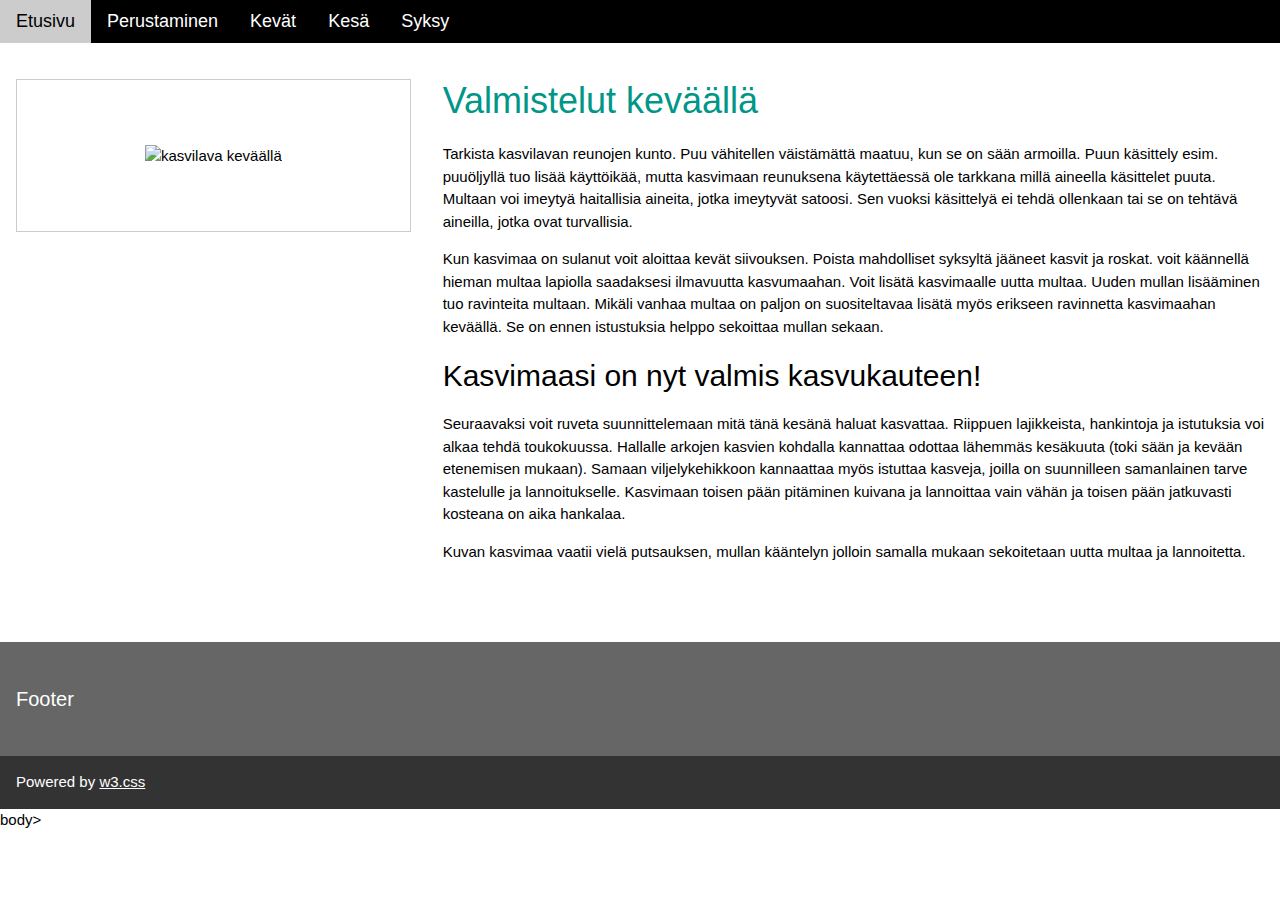
==== kevat.html @ 93fb245a "Add files via upload" ====
<!DOCTYPE html>
<html lang="fi">
<head>
<title>Kasvimaan perustaminen</title>
<meta charset="UTF-8">
<meta name="viewport" content="width=device-width, initial-scale=1">
<link rel="stylesheet" href="CSS2.css">
<link rel="stylesheet" href="CSS1.css">

<style>
html,body,h1,h2,h3,h4,h5,h6 {font-family: "Roboto", sans-serif;}
.w3-sidebar {
  z-index: 3;
  width: 250px;
  top: 43px;
  bottom: 0;
  height: inherit;
}
</style>
</head>
<body>

<!-- Navbar -->
<div class="w3-top">
  <div class="w3-bar w3-theme w3-top w3-left-align w3-large">
    <a class="w3-bar-item w3-button w3-right w3-hide-large w3-hover-white w3-large w3-theme-l1" href="javascript:void(0)" onclick="w3_open()"><i class="fa fa-bars"></i></a>
    <a href="index.html" class="w3-bar-item w3-button w3-theme-l1">Etusivu</a>
    <a href="perustaminen.html" class="w3-bar-item w3-button w3-hide-small w3-hover-white">Perustaminen</a>
    <a href="kevat.html" class="w3-bar-item w3-button w3-hide-small w3-hover-white">Kevät</a>
    <a href="kesa.html" class="w3-bar-item w3-button w3-hide-small w3-hover-white">Kesä</a>
    <a href="syksy.html" class="w3-bar-item w3-button w3-hide-small w3-hover-white">Syksy</a>
  </div>
</div>


  <div class="w3-row w3-padding-64">
        <div class="w3-third w3-container">
      <p class="w3-border w3-padding-large w3-padding-64 w3-center"><img src="Kuvat/Kasvilava.kevat.jpg" alt="kasvilava keväällä" style="width:100%"></p>
    </div>
    <div class="w3-twothird w3-container">
      <h1 class="w3-text-teal">Valmistelut keväällä</h1>
      <p>Tarkista kasvilavan reunojen kunto. Puu vähitellen väistämättä maatuu, kun se on sään armoilla. Puun käsittely esim. puuöljyllä tuo lisää käyttöikää, mutta kasvimaan reunuksena käytettäessä ole tarkkana
          millä aineella käsittelet puuta. Multaan voi imeytyä haitallisia aineita, jotka imeytyvät satoosi. Sen vuoksi käsittelyä ei tehdä ollenkaan tai se on tehtävä aineilla, jotka ovat turvallisia.
      </p>
      <p>Kun kasvimaa on sulanut voit aloittaa kevät siivouksen. Poista mahdolliset syksyltä jääneet kasvit ja roskat. voit käännellä hieman multaa lapiolla saadaksesi ilmavuutta kasvumaahan.
        Voit lisätä kasvimaalle uutta multaa. Uuden mullan lisääminen tuo ravinteita multaan. Mikäli vanhaa multaa on paljon on suositeltavaa lisätä myös erikseen ravinnetta kasvimaahan keväällä. 
    Se on ennen istustuksia helppo sekoittaa mullan sekaan.</p>
        <h2>Kasvimaasi on nyt valmis kasvukauteen!</h2>
        <p>Seuraavaksi voit ruveta suunnittelemaan mitä tänä kesänä haluat kasvattaa. Riippuen lajikkeista, hankintoja ja istutuksia voi alkaa tehdä toukokuussa. 
            Hallalle arkojen kasvien kohdalla kannattaa odottaa lähemmäs kesäkuuta (toki sään ja kevään etenemisen mukaan). Samaan viljelykehikkoon kannaattaa myös istuttaa kasveja,
            joilla on suunnilleen samanlainen tarve kastelulle ja lannoitukselle. Kasvimaan toisen pään pitäminen kuivana ja lannoittaa vain vähän ja toisen pään jatkuvasti kosteana on aika hankalaa.
        </p>
        <p>Kuvan kasvimaa vaatii vielä putsauksen, mullan kääntelyn jolloin samalla mukaan sekoitetaan uutta multaa ja lannoitetta.</p>
    </div>
  </div>
 

  <footer id="myFooter">
    <div class="w3-container w3-theme-l2 w3-padding-32">
      <h4>Footer</h4>
    </div>

    <div class="w3-container w3-theme-l1">
      <p>Powered by <a href="https://www.w3schools.com/w3css/default.asp" target="_blank">w3.css</a></p>
    </div>
  </footer>

<!-- END MAIN -->
</div>

<script>
// Get the Sidebar
var mySidebar = document.getElementById("mySidebar");

// Get the DIV with overlay effect
var overlayBg = document.getElementById("myOverlay");

// Toggle between showing and hiding the sidebar, and add overlay effect
function w3_open() {
  if (mySidebar.style.display === 'block') {
    mySidebar.style.display = 'none';
    overlayBg.style.display = "none";
  } else {
    mySidebar.style.display = 'block';
    overlayBg.style.display = "block";
  }
}

// Close the sidebar with the close button
function w3_close() {
  mySidebar.style.display = "none";
  overlayBg.style.display = "none";
}
</script>

</body>
</html>body>
</html>
---- CSS2.css ----
/* W3.CSS 4.15 December 2020 by Jan Egil and Borge Refsnes */
html{box-sizing:border-box}*,*:before,*:after{box-sizing:inherit}
/* Extract from normalize.css by Nicolas Gallagher and Jonathan Neal git.io/normalize */
html{-ms-text-size-adjust:100%;-webkit-text-size-adjust:100%}body{margin:0}
article,aside,details,figcaption,figure,footer,header,main,menu,nav,section{display:block}summary{display:list-item}
audio,canvas,progress,video{display:inline-block}progress{vertical-align:baseline}
audio:not([controls]){display:none;height:0}[hidden],template{display:none}
a{background-color:transparent}a:active,a:hover{outline-width:0}
abbr[title]{border-bottom:none;text-decoration:underline;text-decoration:underline dotted}
b,strong{font-weight:bolder}dfn{font-style:italic}mark{background:#ff0;color:#000}
small{font-size:80%}sub,sup{font-size:75%;line-height:0;position:relative;vertical-align:baseline}
sub{bottom:-0.25em}sup{top:-0.5em}figure{margin:1em 40px}img{border-style:none}
code,kbd,pre,samp{font-family:monospace,monospace;font-size:1em}hr{box-sizing:content-box;height:0;overflow:visible}
button,input,select,textarea,optgroup{font:inherit;margin:0}optgroup{font-weight:bold}
button,input{overflow:visible}button,select{text-transform:none}
button,[type=button],[type=reset],[type=submit]{-webkit-appearance:button}
button::-moz-focus-inner,[type=button]::-moz-focus-inner,[type=reset]::-moz-focus-inner,[type=submit]::-moz-focus-inner{border-style:none;padding:0}
button:-moz-focusring,[type=button]:-moz-focusring,[type=reset]:-moz-focusring,[type=submit]:-moz-focusring{outline:1px dotted ButtonText}
fieldset{border:1px solid #c0c0c0;margin:0 2px;padding:.35em .625em .75em}
legend{color:inherit;display:table;max-width:100%;padding:0;white-space:normal}textarea{overflow:auto}
[type=checkbox],[type=radio]{padding:0}
[type=number]::-webkit-inner-spin-button,[type=number]::-webkit-outer-spin-button{height:auto}
[type=search]{-webkit-appearance:textfield;outline-offset:-2px}
[type=search]::-webkit-search-decoration{-webkit-appearance:none}
::-webkit-file-upload-button{-webkit-appearance:button;font:inherit}
/* End extract */
html,body{font-family:Verdana,sans-serif;font-size:15px;line-height:1.5}html{overflow-x:hidden}
h1{font-size:36px}h2{font-size:30px}h3{font-size:24px}h4{font-size:20px}h5{font-size:18px}h6{font-size:16px}
.w3-serif{font-family:serif}.w3-sans-serif{font-family:sans-serif}.w3-cursive{font-family:cursive}.w3-monospace{font-family:monospace}
h1,h2,h3,h4,h5,h6{font-family:"Segoe UI",Arial,sans-serif;font-weight:400;margin:10px 0}.w3-wide{letter-spacing:4px}
hr{border:0;border-top:1px solid #eee;margin:20px 0}
.w3-image{max-width:100%;height:auto}img{vertical-align:middle}a{color:inherit}
.w3-table,.w3-table-all{border-collapse:collapse;border-spacing:0;width:100%;display:table}.w3-table-all{border:1px solid #ccc}
.w3-bordered tr,.w3-table-all tr{border-bottom:1px solid #ddd}.w3-striped tbody tr:nth-child(even){background-color:#f1f1f1}
.w3-table-all tr:nth-child(odd){background-color:#fff}.w3-table-all tr:nth-child(even){background-color:#f1f1f1}
.w3-hoverable tbody tr:hover,.w3-ul.w3-hoverable li:hover{background-color:#ccc}.w3-centered tr th,.w3-centered tr td{text-align:center}
.w3-table td,.w3-table th,.w3-table-all td,.w3-table-all th{padding:8px 8px;display:table-cell;text-align:left;vertical-align:top}
.w3-table th:first-child,.w3-table td:first-child,.w3-table-all th:first-child,.w3-table-all td:first-child{padding-left:16px}
.w3-btn,.w3-button{border:none;display:inline-block;padding:8px 16px;vertical-align:middle;overflow:hidden;text-decoration:none;color:inherit;background-color:inherit;text-align:center;cursor:pointer;white-space:nowrap}
.w3-btn:hover{box-shadow:0 8px 16px 0 rgba(0,0,0,0.2),0 6px 20px 0 rgba(0,0,0,0.19)}
.w3-btn,.w3-button{-webkit-touch-callout:none;-webkit-user-select:none;-khtml-user-select:none;-moz-user-select:none;-ms-user-select:none;user-select:none}   
.w3-disabled,.w3-btn:disabled,.w3-button:disabled{cursor:not-allowed;opacity:0.3}.w3-disabled *,:disabled *{pointer-events:none}
.w3-btn.w3-disabled:hover,.w3-btn:disabled:hover{box-shadow:none}
.w3-badge,.w3-tag{background-color:#000;color:#fff;display:inline-block;padding-left:8px;padding-right:8px;text-align:center}.w3-badge{border-radius:50%}
.w3-ul{list-style-type:none;padding:0;margin:0}.w3-ul li{padding:8px 16px;border-bottom:1px solid #ddd}.w3-ul li:last-child{border-bottom:none}
.w3-tooltip,.w3-display-container{position:relative}.w3-tooltip .w3-text{display:none}.w3-tooltip:hover .w3-text{display:inline-block}
.w3-ripple:active{opacity:0.5}.w3-ripple{transition:opacity 0s}
.w3-input{padding:8px;display:block;border:none;border-bottom:1px solid #ccc;width:100%}
.w3-select{padding:9px 0;width:100%;border:none;border-bottom:1px solid #ccc}
.w3-dropdown-click,.w3-dropdown-hover{position:relative;display:inline-block;cursor:pointer}
.w3-dropdown-hover:hover .w3-dropdown-content{display:block}
.w3-dropdown-hover:first-child,.w3-dropdown-click:hover{background-color:#ccc;color:#000}
.w3-dropdown-hover:hover > .w3-button:first-child,.w3-dropdown-click:hover > .w3-button:first-child{background-color:#ccc;color:#000}
.w3-dropdown-content{cursor:auto;color:#000;background-color:#fff;display:none;position:absolute;min-width:160px;margin:0;padding:0;z-index:1}
.w3-check,.w3-radio{width:24px;height:24px;position:relative;top:6px}
.w3-sidebar{height:100%;width:200px;background-color:#fff;position:fixed!important;z-index:1;overflow:auto}
.w3-bar-block .w3-dropdown-hover,.w3-bar-block .w3-dropdown-click{width:100%}
.w3-bar-block .w3-dropdown-hover .w3-dropdown-content,.w3-bar-block .w3-dropdown-click .w3-dropdown-content{min-width:100%}
.w3-bar-block .w3-dropdown-hover .w3-button,.w3-bar-block .w3-dropdown-click .w3-button{width:100%;text-align:left;padding:8px 16px}
.w3-main,#main{transition:margin-left .4s}
.w3-modal{z-index:3;display:none;padding-top:100px;position:fixed;left:0;top:0;width:100%;height:100%;overflow:auto;background-color:rgb(0,0,0);background-color:rgba(0,0,0,0.4)}
.w3-modal-content{margin:auto;background-color:#fff;position:relative;padding:0;outline:0;width:600px}
.w3-bar{width:100%;overflow:hidden}.w3-center .w3-bar{display:inline-block;width:auto}
.w3-bar .w3-bar-item{padding:8px 16px;float:left;width:auto;border:none;display:block;outline:0}
.w3-bar .w3-dropdown-hover,.w3-bar .w3-dropdown-click{position:static;float:left}
.w3-bar .w3-button{white-space:normal}
.w3-bar-block .w3-bar-item{width:100%;display:block;padding:8px 16px;text-align:left;border:none;white-space:normal;float:none;outline:0}
.w3-bar-block.w3-center .w3-bar-item{text-align:center}.w3-block{display:block;width:100%}
.w3-responsive{display:block;overflow-x:auto}
.w3-container:after,.w3-container:before,.w3-panel:after,.w3-panel:before,.w3-row:after,.w3-row:before,.w3-row-padding:after,.w3-row-padding:before,
.w3-cell-row:before,.w3-cell-row:after,.w3-clear:after,.w3-clear:before,.w3-bar:before,.w3-bar:after{content:"";display:table;clear:both}
.w3-col,.w3-half,.w3-third,.w3-twothird,.w3-threequarter,.w3-quarter{float:left;width:100%}
.w3-col.s1{width:8.33333%}.w3-col.s2{width:16.66666%}.w3-col.s3{width:24.99999%}.w3-col.s4{width:33.33333%}
.w3-col.s5{width:41.66666%}.w3-col.s6{width:49.99999%}.w3-col.s7{width:58.33333%}.w3-col.s8{width:66.66666%}
.w3-col.s9{width:74.99999%}.w3-col.s10{width:83.33333%}.w3-col.s11{width:91.66666%}.w3-col.s12{width:99.99999%}
@media (min-width:601px){.w3-col.m1{width:8.33333%}.w3-col.m2{width:16.66666%}.w3-col.m3,.w3-quarter{width:24.99999%}.w3-col.m4,.w3-third{width:33.33333%}
.w3-col.m5{width:41.66666%}.w3-col.m6,.w3-half{width:49.99999%}.w3-col.m7{width:58.33333%}.w3-col.m8,.w3-twothird{width:66.66666%}
.w3-col.m9,.w3-threequarter{width:74.99999%}.w3-col.m10{width:83.33333%}.w3-col.m11{width:91.66666%}.w3-col.m12{width:99.99999%}}
@media (min-width:993px){.w3-col.l1{width:8.33333%}.w3-col.l2{width:16.66666%}.w3-col.l3{width:24.99999%}.w3-col.l4{width:33.33333%}
.w3-col.l5{width:41.66666%}.w3-col.l6{width:49.99999%}.w3-col.l7{width:58.33333%}.w3-col.l8{width:66.66666%}
.w3-col.l9{width:74.99999%}.w3-col.l10{width:83.33333%}.w3-col.l11{width:91.66666%}.w3-col.l12{width:99.99999%}}
.w3-rest{overflow:hidden}.w3-stretch{margin-left:-16px;margin-right:-16px}
.w3-content,.w3-auto{margin-left:auto;margin-right:auto}.w3-content{max-width:980px}.w3-auto{max-width:1140px}
.w3-cell-row{display:table;width:100%}.w3-cell{display:table-cell}
.w3-cell-top{vertical-align:top}.w3-cell-middle{vertical-align:middle}.w3-cell-bottom{vertical-align:bottom}
.w3-hide{display:none!important}.w3-show-block,.w3-show{display:block!important}.w3-show-inline-block{display:inline-block!important}
@media (max-width:1205px){.w3-auto{max-width:95%}}
@media (max-width:600px){.w3-modal-content{margin:0 10px;width:auto!important}.w3-modal{padding-top:30px}
.w3-dropdown-hover.w3-mobile .w3-dropdown-content,.w3-dropdown-click.w3-mobile .w3-dropdown-content{position:relative}	
.w3-hide-small{display:none!important}.w3-mobile{display:block;width:100%!important}.w3-bar-item.w3-mobile,.w3-dropdown-hover.w3-mobile,.w3-dropdown-click.w3-mobile{text-align:center}
.w3-dropdown-hover.w3-mobile,.w3-dropdown-hover.w3-mobile .w3-btn,.w3-dropdown-hover.w3-mobile .w3-button,.w3-dropdown-click.w3-mobile,.w3-dropdown-click.w3-mobile .w3-btn,.w3-dropdown-click.w3-mobile .w3-button{width:100%}}
@media (max-width:768px){.w3-modal-content{width:500px}.w3-modal{padding-top:50px}}
@media (min-width:993px){.w3-modal-content{width:900px}.w3-hide-large{display:none!important}.w3-sidebar.w3-collapse{display:block!important}}
@media (max-width:992px) and (min-width:601px){.w3-hide-medium{display:none!important}}
@media (max-width:992px){.w3-sidebar.w3-collapse{display:none}.w3-main{margin-left:0!important;margin-right:0!important}.w3-auto{max-width:100%}}
.w3-top,.w3-bottom{position:fixed;width:100%;z-index:1}.w3-top{top:0}.w3-bottom{bottom:0}
.w3-overlay{position:fixed;display:none;width:100%;height:100%;top:0;left:0;right:0;bottom:0;background-color:rgba(0,0,0,0.5);z-index:2}
.w3-display-topleft{position:absolute;left:0;top:0}.w3-display-topright{position:absolute;right:0;top:0}
.w3-display-bottomleft{position:absolute;left:0;bottom:0}.w3-display-bottomright{position:absolute;right:0;bottom:0}
.w3-display-middle{position:absolute;top:50%;left:50%;transform:translate(-50%,-50%);-ms-transform:translate(-50%,-50%)}
.w3-display-left{position:absolute;top:50%;left:0%;transform:translate(0%,-50%);-ms-transform:translate(-0%,-50%)}
.w3-display-right{position:absolute;top:50%;right:0%;transform:translate(0%,-50%);-ms-transform:translate(0%,-50%)}
.w3-display-topmiddle{position:absolute;left:50%;top:0;transform:translate(-50%,0%);-ms-transform:translate(-50%,0%)}
.w3-display-bottommiddle{position:absolute;left:50%;bottom:0;transform:translate(-50%,0%);-ms-transform:translate(-50%,0%)}
.w3-display-container:hover .w3-display-hover{display:block}.w3-display-container:hover span.w3-display-hover{display:inline-block}.w3-display-hover{display:none}
.w3-display-position{position:absolute}
.w3-circle{border-radius:50%}
.w3-round-small{border-radius:2px}.w3-round,.w3-round-medium{border-radius:4px}.w3-round-large{border-radius:8px}.w3-round-xlarge{border-radius:16px}.w3-round-xxlarge{border-radius:32px}
.w3-row-padding,.w3-row-padding>.w3-half,.w3-row-padding>.w3-third,.w3-row-padding>.w3-twothird,.w3-row-padding>.w3-threequarter,.w3-row-padding>.w3-quarter,.w3-row-padding>.w3-col{padding:0 8px}
.w3-container,.w3-panel{padding:0.01em 16px}.w3-panel{margin-top:16px;margin-bottom:16px}
.w3-code,.w3-codespan{font-family:Consolas,"courier new";font-size:16px}
.w3-code{width:auto;background-color:#fff;padding:8px 12px;border-left:4px solid #4CAF50;word-wrap:break-word}
.w3-codespan{color:crimson;background-color:#f1f1f1;padding-left:4px;padding-right:4px;font-size:110%}
.w3-card,.w3-card-2{box-shadow:0 2px 5px 0 rgba(0,0,0,0.16),0 2px 10px 0 rgba(0,0,0,0.12)}
.w3-card-4,.w3-hover-shadow:hover{box-shadow:0 4px 10px 0 rgba(0,0,0,0.2),0 4px 20px 0 rgba(0,0,0,0.19)}
.w3-spin{animation:w3-spin 2s infinite linear}@keyframes w3-spin{0%{transform:rotate(0deg)}100%{transform:rotate(359deg)}}
.w3-animate-fading{animation:fading 10s infinite}@keyframes fading{0%{opacity:0}50%{opacity:1}100%{opacity:0}}
.w3-animate-opacity{animation:opac 0.8s}@keyframes opac{from{opacity:0} to{opacity:1}}
.w3-animate-top{position:relative;animation:animatetop 0.4s}@keyframes animatetop{from{top:-300px;opacity:0} to{top:0;opacity:1}}
.w3-animate-left{position:relative;animation:animateleft 0.4s}@keyframes animateleft{from{left:-300px;opacity:0} to{left:0;opacity:1}}
.w3-animate-right{position:relative;animation:animateright 0.4s}@keyframes animateright{from{right:-300px;opacity:0} to{right:0;opacity:1}}
.w3-animate-bottom{position:relative;animation:animatebottom 0.4s}@keyframes animatebottom{from{bottom:-300px;opacity:0} to{bottom:0;opacity:1}}
.w3-animate-zoom {animation:animatezoom 0.6s}@keyframes animatezoom{from{transform:scale(0)} to{transform:scale(1)}}
.w3-animate-input{transition:width 0.4s ease-in-out}.w3-animate-input:focus{width:100%!important}
.w3-opacity,.w3-hover-opacity:hover{opacity:0.60}.w3-opacity-off,.w3-hover-opacity-off:hover{opacity:1}
.w3-opacity-max{opacity:0.25}.w3-opacity-min{opacity:0.75}
.w3-greyscale-max,.w3-grayscale-max,.w3-hover-greyscale:hover,.w3-hover-grayscale:hover{filter:grayscale(100%)}
.w3-greyscale,.w3-grayscale{filter:grayscale(75%)}.w3-greyscale-min,.w3-grayscale-min{filter:grayscale(50%)}
.w3-sepia{filter:sepia(75%)}.w3-sepia-max,.w3-hover-sepia:hover{filter:sepia(100%)}.w3-sepia-min{filter:sepia(50%)}
.w3-tiny{font-size:10px!important}.w3-small{font-size:12px!important}.w3-medium{font-size:15px!important}.w3-large{font-size:18px!important}
.w3-xlarge{font-size:24px!important}.w3-xxlarge{font-size:36px!important}.w3-xxxlarge{font-size:48px!important}.w3-jumbo{font-size:64px!important}
.w3-left-align{text-align:left!important}.w3-right-align{text-align:right!important}.w3-justify{text-align:justify!important}.w3-center{text-align:center!important}
.w3-border-0{border:0!important}.w3-border{border:1px solid #ccc!important}
.w3-border-top{border-top:1px solid #ccc!important}.w3-border-bottom{border-bottom:1px solid #ccc!important}
.w3-border-left{border-left:1px solid #ccc!important}.w3-border-right{border-right:1px solid #ccc!important}
.w3-topbar{border-top:6px solid #ccc!important}.w3-bottombar{border-bottom:6px solid #ccc!important}
.w3-leftbar{border-left:6px solid #ccc!important}.w3-rightbar{border-right:6px solid #ccc!important}
.w3-section,.w3-code{margin-top:16px!important;margin-bottom:16px!important}
.w3-margin{margin:16px!important}.w3-margin-top{margin-top:16px!important}.w3-margin-bottom{margin-bottom:16px!important}
.w3-margin-left{margin-left:16px!important}.w3-margin-right{margin-right:16px!important}
.w3-padding-small{padding:4px 8px!important}.w3-padding{padding:8px 16px!important}.w3-padding-large{padding:12px 24px!important}
.w3-padding-16{padding-top:16px!important;padding-bottom:16px!important}.w3-padding-24{padding-top:24px!important;padding-bottom:24px!important}
.w3-padding-32{padding-top:32px!important;padding-bottom:32px!important}.w3-padding-48{padding-top:48px!important;padding-bottom:48px!important}
.w3-padding-64{padding-top:64px!important;padding-bottom:64px!important}
.w3-padding-top-64{padding-top:64px!important}.w3-padding-top-48{padding-top:48px!important}
.w3-padding-top-32{padding-top:32px!important}.w3-padding-top-24{padding-top:24px!important}
.w3-left{float:left!important}.w3-right{float:right!important}
.w3-button:hover{color:#000!important;background-color:#ccc!important}
.w3-transparent,.w3-hover-none:hover{background-color:transparent!important}
.w3-hover-none:hover{box-shadow:none!important}
/* Colors */
.w3-amber,.w3-hover-amber:hover{color:#000!important;background-color:#ffc107!important}
.w3-aqua,.w3-hover-aqua:hover{color:#000!important;background-color:#00ffff!important}
.w3-blue,.w3-hover-blue:hover{color:#fff!important;background-color:#2196F3!important}
.w3-light-blue,.w3-hover-light-blue:hover{color:#000!important;background-color:#87CEEB!important}
.w3-brown,.w3-hover-brown:hover{color:#fff!important;background-color:#795548!important}
.w3-cyan,.w3-hover-cyan:hover{color:#000!important;background-color:#00bcd4!important}
.w3-blue-grey,.w3-hover-blue-grey:hover,.w3-blue-gray,.w3-hover-blue-gray:hover{color:#fff!important;background-color:#607d8b!important}
.w3-green,.w3-hover-green:hover{color:#fff!important;background-color:#4CAF50!important}
.w3-light-green,.w3-hover-light-green:hover{color:#000!important;background-color:#8bc34a!important}
.w3-indigo,.w3-hover-indigo:hover{color:#fff!important;background-color:#3f51b5!important}
.w3-khaki,.w3-hover-khaki:hover{color:#000!important;background-color:#f0e68c!important}
.w3-lime,.w3-hover-lime:hover{color:#000!important;background-color:#cddc39!important}
.w3-orange,.w3-hover-orange:hover{color:#000!important;background-color:#ff9800!important}
.w3-deep-orange,.w3-hover-deep-orange:hover{color:#fff!important;background-color:#ff5722!important}
.w3-pink,.w3-hover-pink:hover{color:#fff!important;background-color:#e91e63!important}
.w3-purple,.w3-hover-purple:hover{color:#fff!important;background-color:#9c27b0!important}
.w3-deep-purple,.w3-hover-deep-purple:hover{color:#fff!important;background-color:#673ab7!important}
.w3-red,.w3-hover-red:hover{color:#fff!important;background-color:#f44336!important}
.w3-sand,.w3-hover-sand:hover{color:#000!important;background-color:#fdf5e6!important}
.w3-teal,.w3-hover-teal:hover{color:#fff!important;background-color:#009688!important}
.w3-yellow,.w3-hover-yellow:hover{color:#000!important;background-color:#ffeb3b!important}
.w3-white,.w3-hover-white:hover{color:#000!important;background-color:#fff!important}
.w3-black,.w3-hover-black:hover{color:#fff!important;background-color:#000!important}
.w3-grey,.w3-hover-grey:hover,.w3-gray,.w3-hover-gray:hover{color:#000!important;background-color:#9e9e9e!important}
.w3-light-grey,.w3-hover-light-grey:hover,.w3-light-gray,.w3-hover-light-gray:hover{color:#000!important;background-color:#f1f1f1!important}
.w3-dark-grey,.w3-hover-dark-grey:hover,.w3-dark-gray,.w3-hover-dark-gray:hover{color:#fff!important;background-color:#616161!important}
.w3-pale-red,.w3-hover-pale-red:hover{color:#000!important;background-color:#ffdddd!important}
.w3-pale-green,.w3-hover-pale-green:hover{color:#000!important;background-color:#ddffdd!important}
.w3-pale-yellow,.w3-hover-pale-yellow:hover{color:#000!important;background-color:#ffffcc!important}
.w3-pale-blue,.w3-hover-pale-blue:hover{color:#000!important;background-color:#ddffff!important}
.w3-text-amber,.w3-hover-text-amber:hover{color:#ffc107!important}
.w3-text-aqua,.w3-hover-text-aqua:hover{color:#00ffff!important}
.w3-text-blue,.w3-hover-text-blue:hover{color:#2196F3!important}
.w3-text-light-blue,.w3-hover-text-light-blue:hover{color:#87CEEB!important}
.w3-text-brown,.w3-hover-text-brown:hover{color:#795548!important}
.w3-text-cyan,.w3-hover-text-cyan:hover{color:#00bcd4!important}
.w3-text-blue-grey,.w3-hover-text-blue-grey:hover,.w3-text-blue-gray,.w3-hover-text-blue-gray:hover{color:#607d8b!important}
.w3-text-green,.w3-hover-text-green:hover{color:#4CAF50!important}
.w3-text-light-green,.w3-hover-text-light-green:hover{color:#8bc34a!important}
.w3-text-indigo,.w3-hover-text-indigo:hover{color:#3f51b5!important}
.w3-text-khaki,.w3-hover-text-khaki:hover{color:#b4aa50!important}
.w3-text-lime,.w3-hover-text-lime:hover{color:#cddc39!important}
.w3-text-orange,.w3-hover-text-orange:hover{color:#ff9800!important}
.w3-text-deep-orange,.w3-hover-text-deep-orange:hover{color:#ff5722!important}
.w3-text-pink,.w3-hover-text-pink:hover{color:#e91e63!important}
.w3-text-purple,.w3-hover-text-purple:hover{color:#9c27b0!important}
.w3-text-deep-purple,.w3-hover-text-deep-purple:hover{color:#673ab7!important}
.w3-text-red,.w3-hover-text-red:hover{color:#f44336!important}
.w3-text-sand,.w3-hover-text-sand:hover{color:#fdf5e6!important}
.w3-text-teal,.w3-hover-text-teal:hover{color:#009688!important}
.w3-text-yellow,.w3-hover-text-yellow:hover{color:#d2be0e!important}
.w3-text-white,.w3-hover-text-white:hover{color:#fff!important}
.w3-text-black,.w3-hover-text-black:hover{color:#000!important}
.w3-text-grey,.w3-hover-text-grey:hover,.w3-text-gray,.w3-hover-text-gray:hover{color:#757575!important}
.w3-text-light-grey,.w3-hover-text-light-grey:hover,.w3-text-light-gray,.w3-hover-text-light-gray:hover{color:#f1f1f1!important}
.w3-text-dark-grey,.w3-hover-text-dark-grey:hover,.w3-text-dark-gray,.w3-hover-text-dark-gray:hover{color:#3a3a3a!important}
.w3-border-amber,.w3-hover-border-amber:hover{border-color:#ffc107!important}
.w3-border-aqua,.w3-hover-border-aqua:hover{border-color:#00ffff!important}
.w3-border-blue,.w3-hover-border-blue:hover{border-color:#2196F3!important}
.w3-border-light-blue,.w3-hover-border-light-blue:hover{border-color:#87CEEB!important}
.w3-border-brown,.w3-hover-border-brown:hover{border-color:#795548!important}
.w3-border-cyan,.w3-hover-border-cyan:hover{border-color:#00bcd4!important}
.w3-border-blue-grey,.w3-hover-border-blue-grey:hover,.w3-border-blue-gray,.w3-hover-border-blue-gray:hover{border-color:#607d8b!important}
.w3-border-green,.w3-hover-border-green:hover{border-color:#4CAF50!important}
.w3-border-light-green,.w3-hover-border-light-green:hover{border-color:#8bc34a!important}
.w3-border-indigo,.w3-hover-border-indigo:hover{border-color:#3f51b5!important}
.w3-border-khaki,.w3-hover-border-khaki:hover{border-color:#f0e68c!important}
.w3-border-lime,.w3-hover-border-lime:hover{border-color:#cddc39!important}
.w3-border-orange,.w3-hover-border-orange:hover{border-color:#ff9800!important}
.w3-border-deep-orange,.w3-hover-border-deep-orange:hover{border-color:#ff5722!important}
.w3-border-pink,.w3-hover-border-pink:hover{border-color:#e91e63!important}
.w3-border-purple,.w3-hover-border-purple:hover{border-color:#9c27b0!important}
.w3-border-deep-purple,.w3-hover-border-deep-purple:hover{border-color:#673ab7!important}
.w3-border-red,.w3-hover-border-red:hover{border-color:#f44336!important}
.w3-border-sand,.w3-hover-border-sand:hover{border-color:#fdf5e6!important}
.w3-border-teal,.w3-hover-border-teal:hover{border-color:#009688!important}
.w3-border-yellow,.w3-hover-border-yellow:hover{border-color:#ffeb3b!important}
.w3-border-white,.w3-hover-border-white:hover{border-color:#fff!important}
.w3-border-black,.w3-hover-border-black:hover{border-color:#000!important}
.w3-border-grey,.w3-hover-border-grey:hover,.w3-border-gray,.w3-hover-border-gray:hover{border-color:#9e9e9e!important}
.w3-border-light-grey,.w3-hover-border-light-grey:hover,.w3-border-light-gray,.w3-hover-border-light-gray:hover{border-color:#f1f1f1!important}
.w3-border-dark-grey,.w3-hover-border-dark-grey:hover,.w3-border-dark-gray,.w3-hover-border-dark-gray:hover{border-color:#616161!important}
.w3-border-pale-red,.w3-hover-border-pale-red:hover{border-color:#ffe7e7!important}.w3-border-pale-green,.w3-hover-border-pale-green:hover{border-color:#e7ffe7!important}
.w3-border-pale-yellow,.w3-hover-border-pale-yellow:hover{border-color:#ffffcc!important}.w3-border-pale-blue,.w3-hover-border-pale-blue:hover{border-color:#e7ffff!important}
---- CSS1.css ----
.w3-theme-l5 {color:#000 !important; background-color:#f0f0f0 !important}
.w3-theme-l4 {color:#000 !important; background-color:#cccccc !important}
.w3-theme-l3 {color:#fff !important; background-color:#999999 !important}
.w3-theme-l2 {color:#fff !important; background-color:#666666 !important}
.w3-theme-l1 {color:#fff !important; background-color:#333333 !important}
.w3-theme-d1 {color:#fff !important; background-color:#000000 !important}
.w3-theme-d2 {color:#fff !important; background-color:#000000 !important}
.w3-theme-d3 {color:#fff !important; background-color:#000000 !important}
.w3-theme-d4 {color:#fff !important; background-color:#000000 !important}
.w3-theme-d5 {color:#fff !important; background-color:#000000 !important}

.w3-theme-light {color:#000 !important; background-color:#f0f0f0 !important}
.w3-theme-dark {color:#fff !important; background-color:#000000 !important}
.w3-theme-action {color:#fff !important; background-color:#000000 !important}

.w3-theme {color:#fff !important; background-color:#000000 !important}
.w3-text-theme {color:#000000 !important}
.w3-border-theme {border-color:#000000 !important}

.w3-hover-theme:hover {color:#fff !important; background-color:#000000 !important}
.w3-hover-text-theme:hover {color:#000000 !important}
.w3-hover-border-theme:hover {border-color:#000000 !important}
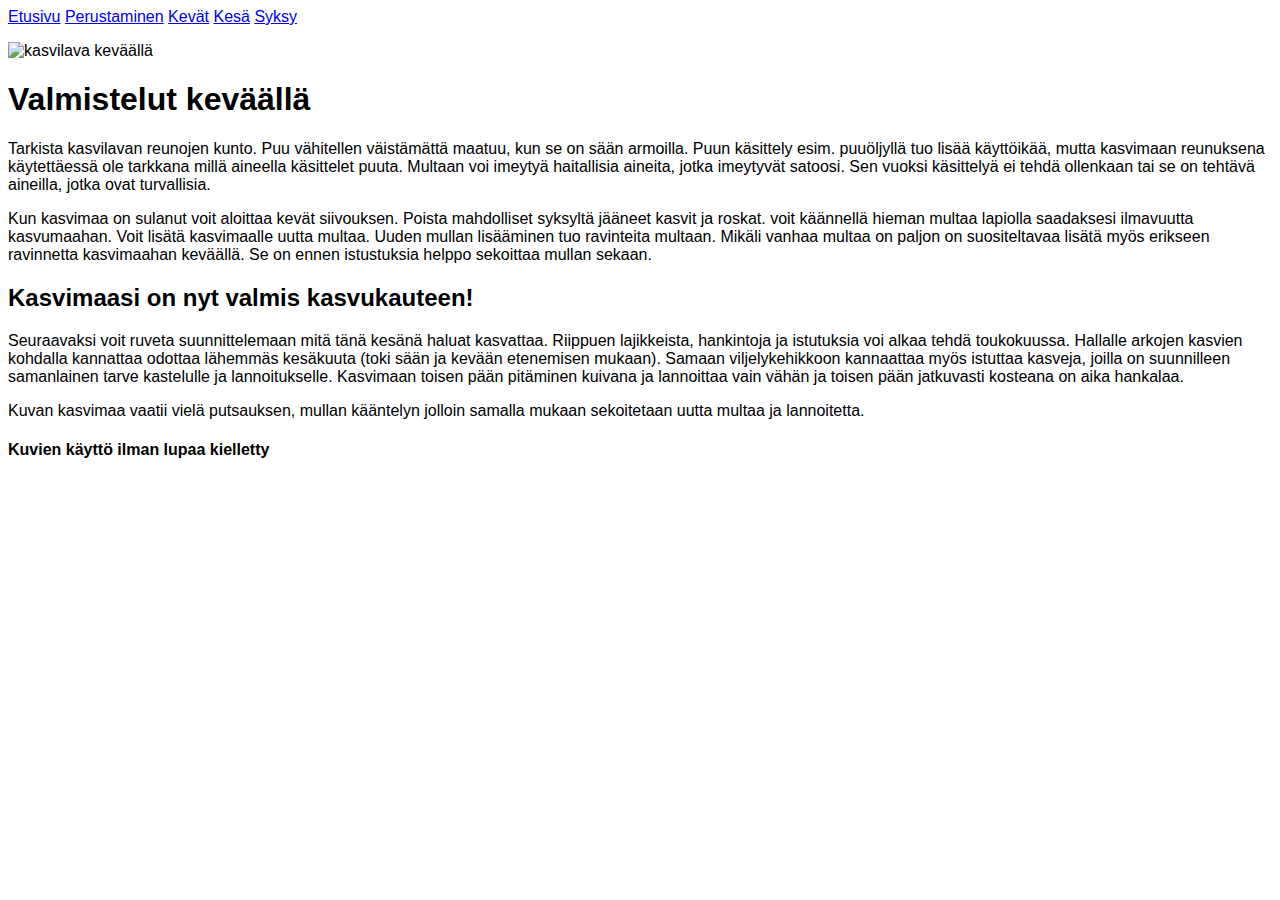
==== commit a693070a: "Update kevat.html" ====
--- a/kevat.html
+++ b/kevat.html
@@ -9,7 +9,7 @@
 
 <style>
 html,body,h1,h2,h3,h4,h5,h6 {font-family: "Roboto", sans-serif;}
-.w3-sidebar {
+.sidebar {
   z-index: 3;
   width: 250px;
   top: 43px;
@@ -21,24 +21,24 @@
 <body>
 
 <!-- Navbar -->
-<div class="w3-top">
-  <div class="w3-bar w3-theme w3-top w3-left-align w3-large">
-    <a class="w3-bar-item w3-button w3-right w3-hide-large w3-hover-white w3-large w3-theme-l1" href="javascript:void(0)" onclick="w3_open()"><i class="fa fa-bars"></i></a>
-    <a href="index.html" class="w3-bar-item w3-button w3-theme-l1">Etusivu</a>
-    <a href="perustaminen.html" class="w3-bar-item w3-button w3-hide-small w3-hover-white">Perustaminen</a>
-    <a href="kevat.html" class="w3-bar-item w3-button w3-hide-small w3-hover-white">Kevät</a>
-    <a href="kesa.html" class="w3-bar-item w3-button w3-hide-small w3-hover-white">Kesä</a>
-    <a href="syksy.html" class="w3-bar-item w3-button w3-hide-small w3-hover-white">Syksy</a>
+<div class="top">
+  <div class="bar theme top left-align large">
+    <a class="bar-item button right hide-large hover-white large theme-l1" href="javascript:void(0)" onclick="open()"><i class="fa fa-bars"></i></a>
+    <a href="index.html" class="bar-item button theme-l1">Etusivu</a>
+    <a href="perustaminen.html" class="bar-item button hide-small hover-white">Perustaminen</a>
+    <a href="kevat.html" class="bar-item button hide-small hover-white">Kevät</a>
+    <a href="kesa.html" class="bar-item button hide-small hover-white">Kesä</a>
+    <a href="syksy.html" class="bar-item button hide-small hover-white">Syksy</a>
   </div>
 </div>
 
 
-  <div class="w3-row w3-padding-64">
-        <div class="w3-third w3-container">
-      <p class="w3-border w3-padding-large w3-padding-64 w3-center"><img src="Kuvat/Kasvilava.kevat.jpg" alt="kasvilava keväällä" style="width:100%"></p>
+  <div class="row padding-64">
+        <div class="third container">
+      <p class="border padding-large padding-64 center"><img src="kasvilava.kevat.jpg" alt="kasvilava keväällä" style="width:100%"></p>
     </div>
-    <div class="w3-twothird w3-container">
-      <h1 class="w3-text-teal">Valmistelut keväällä</h1>
+    <div class="twothird container">
+      <h1 class="text-teal">Valmistelut keväällä</h1>
       <p>Tarkista kasvilavan reunojen kunto. Puu vähitellen väistämättä maatuu, kun se on sään armoilla. Puun käsittely esim. puuöljyllä tuo lisää käyttöikää, mutta kasvimaan reunuksena käytettäessä ole tarkkana
           millä aineella käsittelet puuta. Multaan voi imeytyä haitallisia aineita, jotka imeytyvät satoosi. Sen vuoksi käsittelyä ei tehdä ollenkaan tai se on tehtävä aineilla, jotka ovat turvallisia.
       </p>
@@ -56,12 +56,12 @@
  
 
   <footer id="myFooter">
-    <div class="w3-container w3-theme-l2 w3-padding-32">
-      <h4>Footer</h4>
+    <div class="container theme-l2 padding-32">
+      <h4>Kuvien käyttö ilman lupaa kielletty</h4>
     </div>
 
-    <div class="w3-container w3-theme-l1">
-      <p>Powered by <a href="https://www.w3schools.com/w3css/default.asp" target="_blank">w3.css</a></p>
+    <div class="container theme-l1">
+      <p> <a href="" target="_blank"></a></p>
     </div>
   </footer>
 
@@ -76,7 +76,7 @@
 var overlayBg = document.getElementById("myOverlay");
 
 // Toggle between showing and hiding the sidebar, and add overlay effect
-function w3_open() {
+function open() {
   if (mySidebar.style.display === 'block') {
     mySidebar.style.display = 'none';
     overlayBg.style.display = "none";
@@ -87,12 +87,11 @@
 }
 
 // Close the sidebar with the close button
-function w3_close() {
+function close() {
   mySidebar.style.display = "none";
   overlayBg.style.display = "none";
 }
 </script>
 
 </body>
-</html>body>
-</html>+</html>
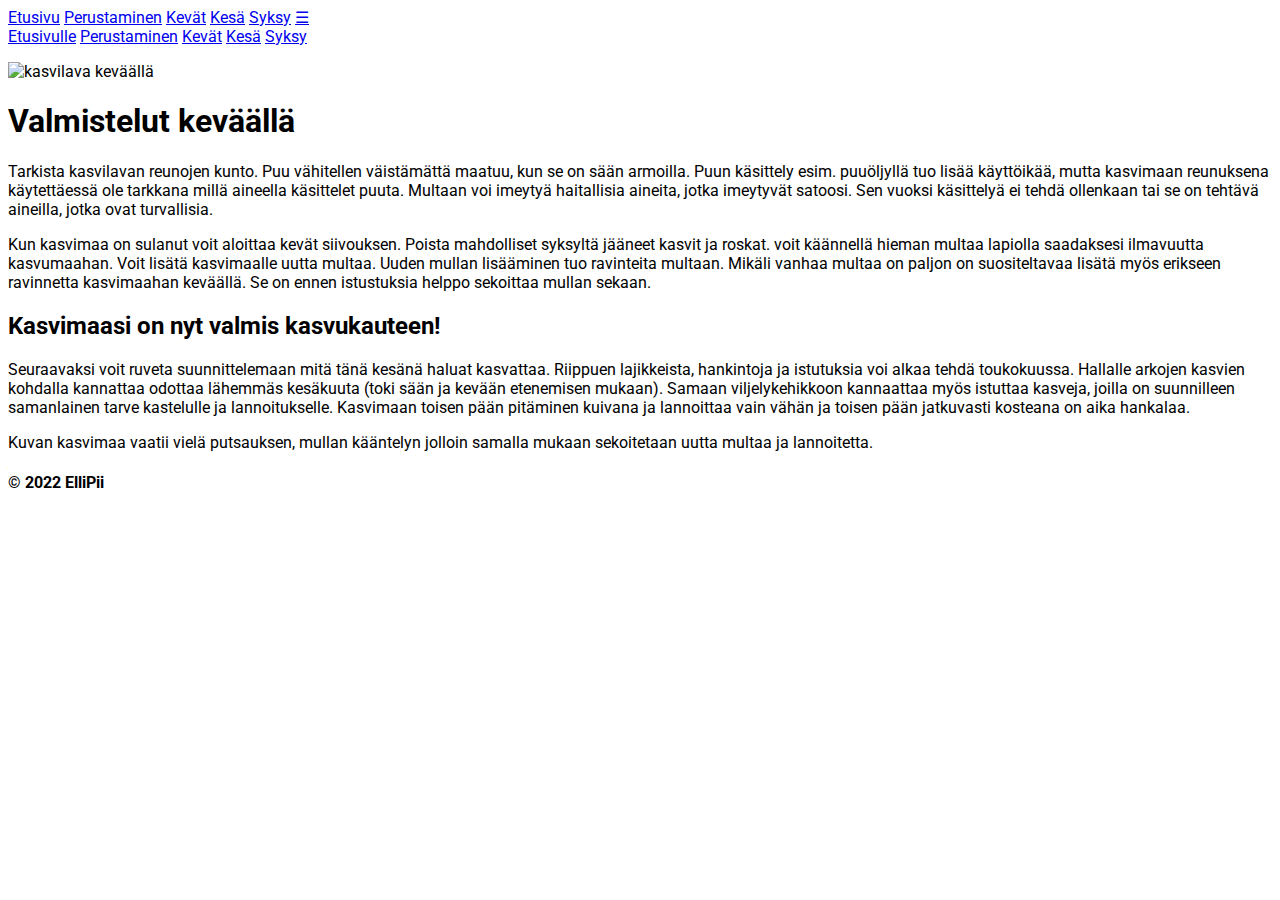
==== commit b42d6a16: "Update kevat.html" ====
--- a/kevat.html
+++ b/kevat.html
@@ -6,6 +6,8 @@
 <meta name="viewport" content="width=device-width, initial-scale=1">
 <link rel="stylesheet" href="CSS2.css">
 <link rel="stylesheet" href="CSS1.css">
+<link rel="stylesheet" href="https://fonts.googleapis.com/css?family=Roboto">
+<link rel="stylesheet" href="https://cdnjs.cloudflare.com/ajax/libs/font-awesome/4.7.0/css/font-awesome.min.css">
 
 <style>
 html,body,h1,h2,h3,h4,h5,h6 {font-family: "Roboto", sans-serif;}
@@ -23,19 +25,25 @@
 <!-- Navbar -->
 <div class="top">
   <div class="bar theme top left-align large">
-    <a class="bar-item button right hide-large hover-white large theme-l1" href="javascript:void(0)" onclick="open()"><i class="fa fa-bars"></i></a>
-    <a href="index.html" class="bar-item button theme-l1">Etusivu</a>
-    <a href="perustaminen.html" class="bar-item button hide-small hover-white">Perustaminen</a>
-    <a href="kevat.html" class="bar-item button hide-small hover-white">Kevät</a>
-    <a href="kesa.html" class="bar-item button hide-small hover-white">Kesä</a>
-    <a href="syksy.html" class="bar-item button hide-small hover-white">Syksy</a>
+    <a href="index.html" class="bar-item button">Etusivu</a>
+    <a href="perustaminen.html" class="bar-item button hide-small">Perustaminen</a>
+    <a href="kevat.html" class="bar-item button hide-small">Kevät</a>
+    <a href="kesa.html" class="bar-item button hide-small">Kesä</a>
+    <a href="syksy.html" class="bar-item button hide-small">Syksy</a>
+    <a href="javascript:void(0)" class="bar-item button right hide-large hover-white large theme-l1" onclick="myFunction()">&#9776;</a>
   </div>
 </div>
-
+<div id="demo" class="bar-block theme-l1 hide hide-large hide-medium">
+  <a href="index.html" class="bar-item button">Etusivulle</a>
+  <a href="perustaminen.html" class="bar-item button">Perustaminen</a>
+  <a href="kevat.html" class="bar-item button">Kevät</a>
+  <a href="kesa.html" class="bar-item button">Kesä</a>
+  <a href="syksy.html" class="bar-item button">Syksy</a>
+</div>
 
   <div class="row padding-64">
         <div class="third container">
-      <p class="border padding-large padding-64 center"><img src="kasvilava.kevat.jpg" alt="kasvilava keväällä" style="width:100%"></p>
+      <p class="border padding-large padding-64 center"><img src="Kasvilava.kevat.jpg" alt="kasvilava keväällä" style="width:100%"></p>
     </div>
     <div class="twothird container">
       <h1 class="text-teal">Valmistelut keväällä</h1>
@@ -56,8 +64,8 @@
  
 
   <footer id="myFooter">
-    <div class="container theme-l2 padding-32">
-      <h4>Kuvien käyttö ilman lupaa kielletty</h4>
+    <div class="container theme-l2 padding-12">
+      <h4>© 2022 ElliPii</h4>
     </div>
 
     <div class="container theme-l1">
@@ -69,28 +77,14 @@
 </div>
 
 <script>
-// Get the Sidebar
-var mySidebar = document.getElementById("mySidebar");
-
-// Get the DIV with overlay effect
-var overlayBg = document.getElementById("myOverlay");
-
-// Toggle between showing and hiding the sidebar, and add overlay effect
-function open() {
-  if (mySidebar.style.display === 'block') {
-    mySidebar.style.display = 'none';
-    overlayBg.style.display = "none";
-  } else {
-    mySidebar.style.display = 'block';
-    overlayBg.style.display = "block";
+  function myFunction() {
+    var x = document.getElementById("demo");
+    if (x.className.indexOf("show") == -1) {
+      x.className += " show";
+    } else { 
+      x.className = x.className.replace(" show", "");
+    }
   }
-}
-
-// Close the sidebar with the close button
-function close() {
-  mySidebar.style.display = "none";
-  overlayBg.style.display = "none";
-}
 </script>
 
 </body>
